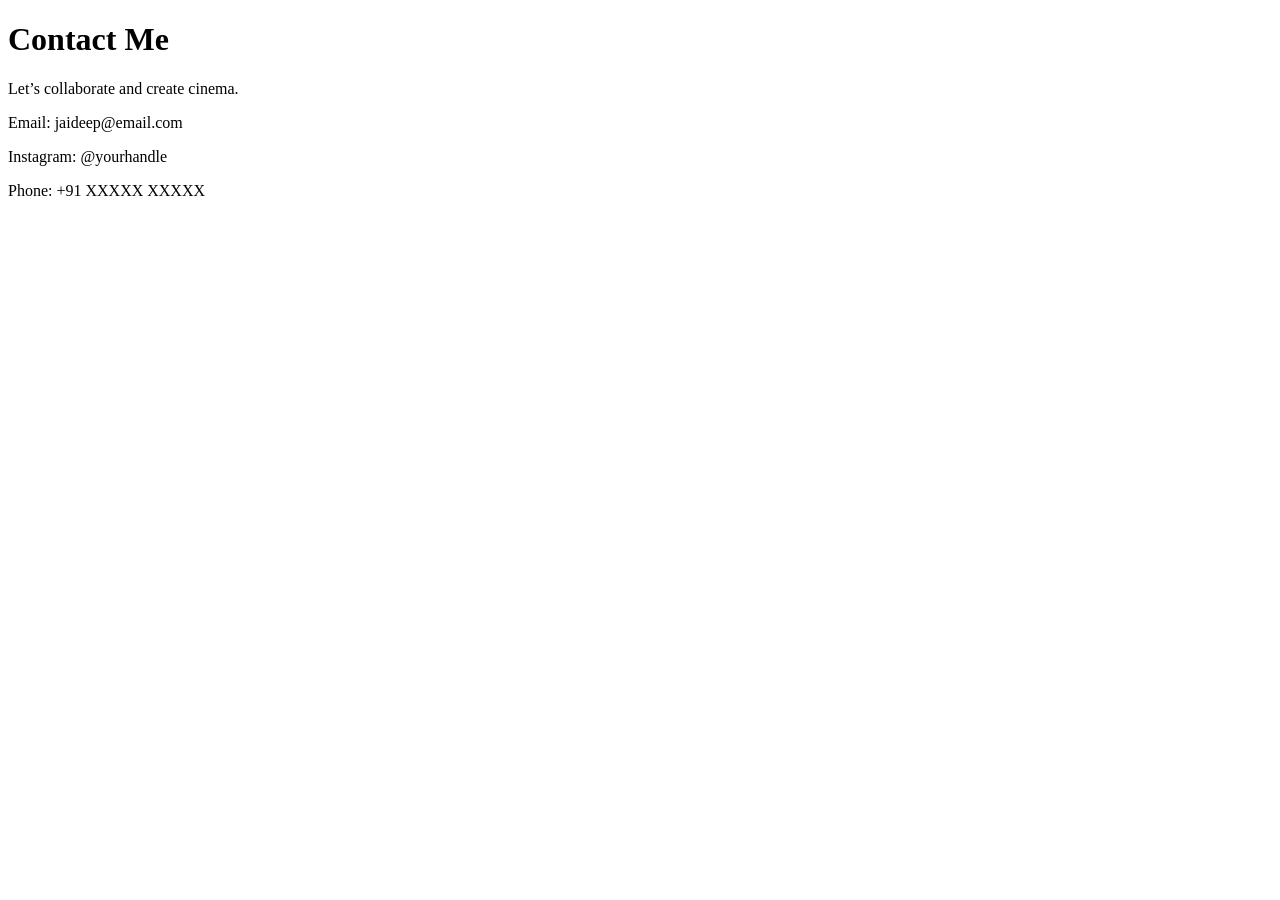
==== contact.html @ 204aa9f0 "Create contact.html" ====
<!DOCTYPE html>
<html lang="en">
<head>
    <meta charset="UTF-8">
    <title>Contact | Jaideep Eemani</title>
    <link rel="stylesheet" href="css/style.css">
</head>
<body>

    <div class="page-container">
        <h1>Contact Me</h1>
        <p>Let’s collaborate and create cinema.</p>

        <div class="contact-info">
            <p>Email: jaideep@email.com</p>
            <p>Instagram: @yourhandle</p>
            <p>Phone: +91 XXXXX XXXXX</p>
        </div>
    </div>

</body>
</html>
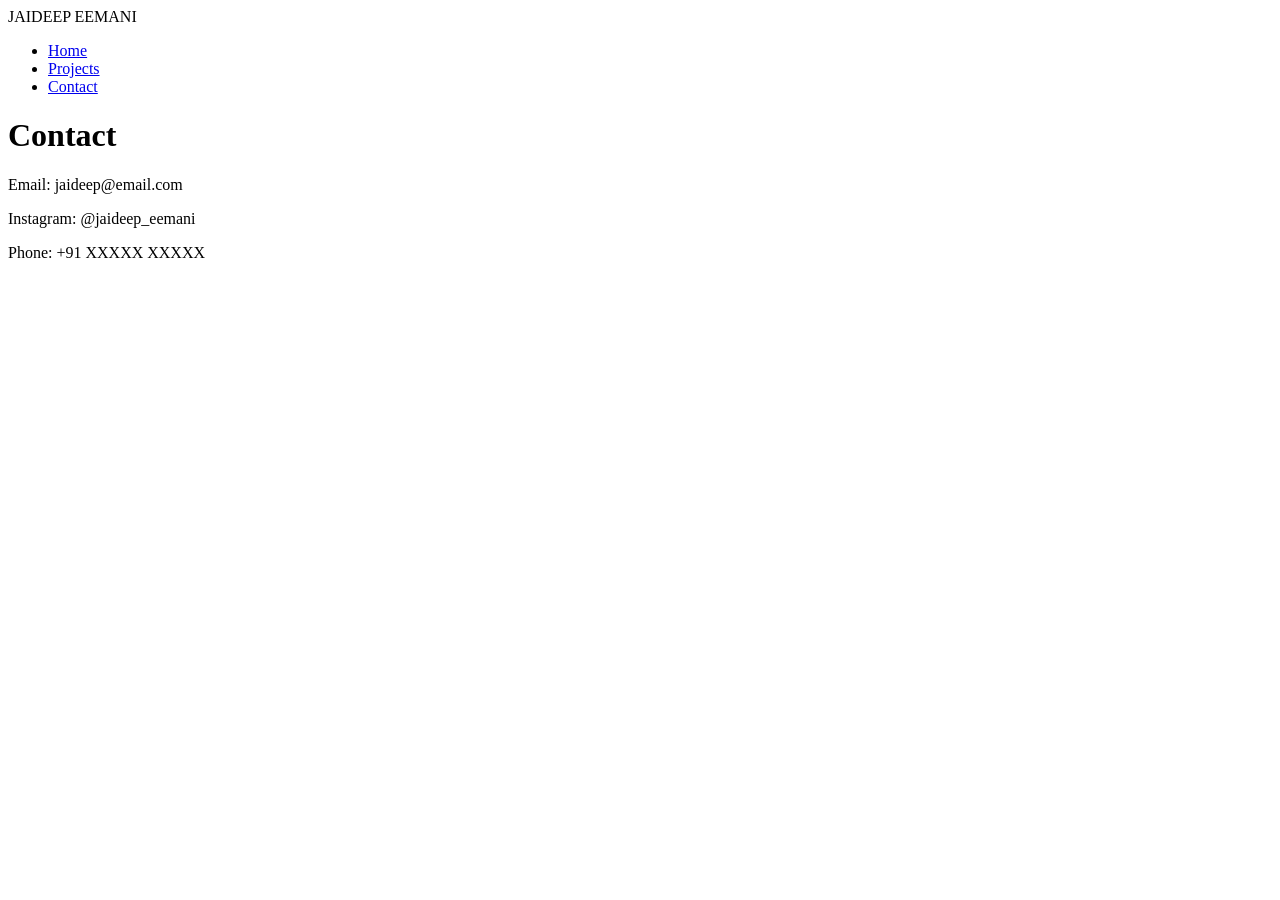
==== commit d5ed52f4: "Update contact.html" ====
--- a/contact.html
+++ b/contact.html
@@ -3,20 +3,32 @@
 <head>
     <meta charset="UTF-8">
     <title>Contact | Jaideep Eemani</title>
+
     <link rel="stylesheet" href="css/style.css">
 </head>
 <body>
 
-    <div class="page-container">
-        <h1>Contact Me</h1>
-        <p>Let’s collaborate and create cinema.</p>
+<nav class="navbar">
+    <div class="logo">JAIDEEP <span>EEMANI</span></div>
 
-        <div class="contact-info">
-            <p>Email: jaideep@email.com</p>
-            <p>Instagram: @yourhandle</p>
-            <p>Phone: +91 XXXXX XXXXX</p>
-        </div>
+    <ul class="nav-links">
+        <li><a href="index.html">Home</a></li>
+        <li><a href="projects.html">Projects</a></li>
+        <li><a href="contact.html">Contact</a></li>
+    </ul>
+</nav>
+
+<div class="page-container">
+    <h1>Contact</h1>
+
+    <div class="contact-info">
+        <p>Email: jaideep@email.com</p>
+        <p>Instagram: @jaideep_eemani</p>
+        <p>Phone: +91 XXXXX XXXXX</p>
     </div>
+</div>
 
+<script src="js/script.js"></script>
 </body>
 </html>
+
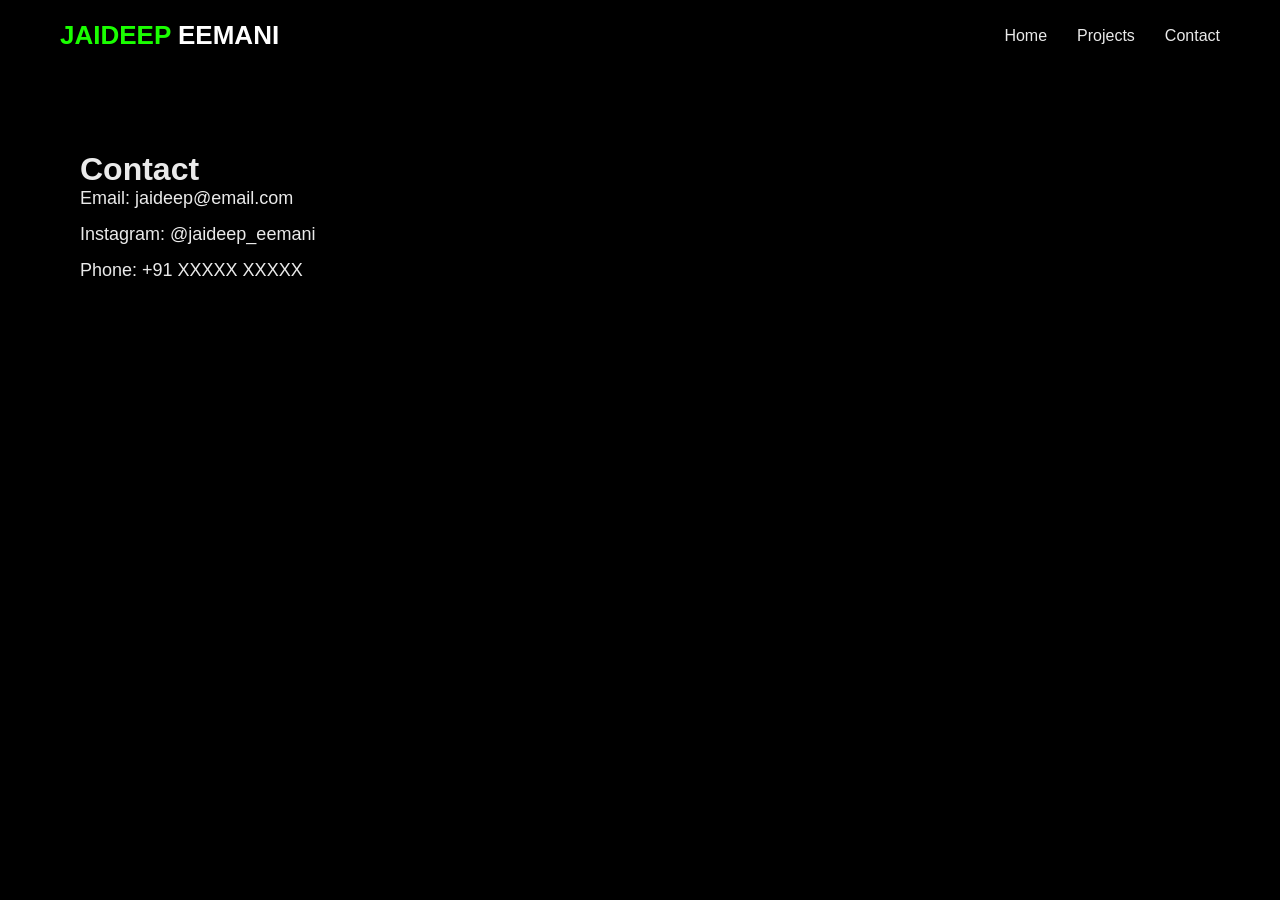
==== commit 0049fe75: "Update contact.html" ====
--- a/contact.html
+++ b/contact.html
@@ -4,7 +4,7 @@
     <meta charset="UTF-8">
     <title>Contact | Jaideep Eemani</title>
 
-    <link rel="stylesheet" href="css/style.css">
+    <link rel="stylesheet" href="style.css">
 </head>
 <body>
 
@@ -28,7 +28,8 @@
     </div>
 </div>
 
-<script src="js/script.js"></script>
+<script src="script.js"></script>
 </body>
 </html>
 
+
--- a/style.css
+++ b/style.css
@@ -0,0 +1,106 @@
+* {
+    margin: 0;
+    padding: 0;
+    box-sizing: border-box;
+    font-family: 'Poppins', sans-serif;
+}
+
+body {
+    background-color: #000;
+    color: #eaeaea;
+}
+
+/* NAVBAR */
+.navbar {
+    display: flex;
+    justify-content: space-between;
+    align-items: center;
+    padding: 20px 60px;
+}
+
+.logo {
+    font-size: 26px;
+    font-weight: 700;
+    color: #1aff00;
+}
+
+.logo span {
+    color: #ffffff;
+}
+
+.nav-links {
+    list-style: none;
+    display: flex;
+    gap: 30px;
+}
+
+.nav-links a {
+    text-decoration: none;
+    color: #eaeaea;
+    font-weight: 500;
+}
+
+.nav-links a:hover {
+    color: #1aff00;
+}
+
+/* HERO */
+.hero {
+    height: 80vh;
+    display: flex;
+    flex-direction: column;
+    justify-content: center;
+    padding-left: 80px;
+}
+
+.hero h1 {
+    font-size: 26px;
+    color: #1aff00;
+}
+
+.hero h2 {
+    font-size: 64px;
+    font-weight: 700;
+}
+
+.hero h2 span {
+    color: #1aff00;
+}
+
+.hero p {
+    max-width: 520px;
+    margin-top: 20px;
+    color: #cfcfcf;
+    line-height: 1.6;
+}
+
+.hero button {
+    margin-top: 30px;
+    padding: 14px 24px;
+    background-color: #1aff00;
+    border: none;
+    color: #000;
+    font-weight: 600;
+    cursor: pointer;
+}
+
+.hero button:hover {
+    background-color: #14cc00;
+}
+
+/* PAGES */
+.page-container {
+    padding: 80px;
+}
+
+.project-box {
+    background-color: #0f0f0f;
+    padding: 20px;
+    margin-bottom: 20px;
+    border-left: 5px solid #1aff00;
+}
+
+.contact-info p {
+    margin-bottom: 15px;
+    font-size: 18px;
+}
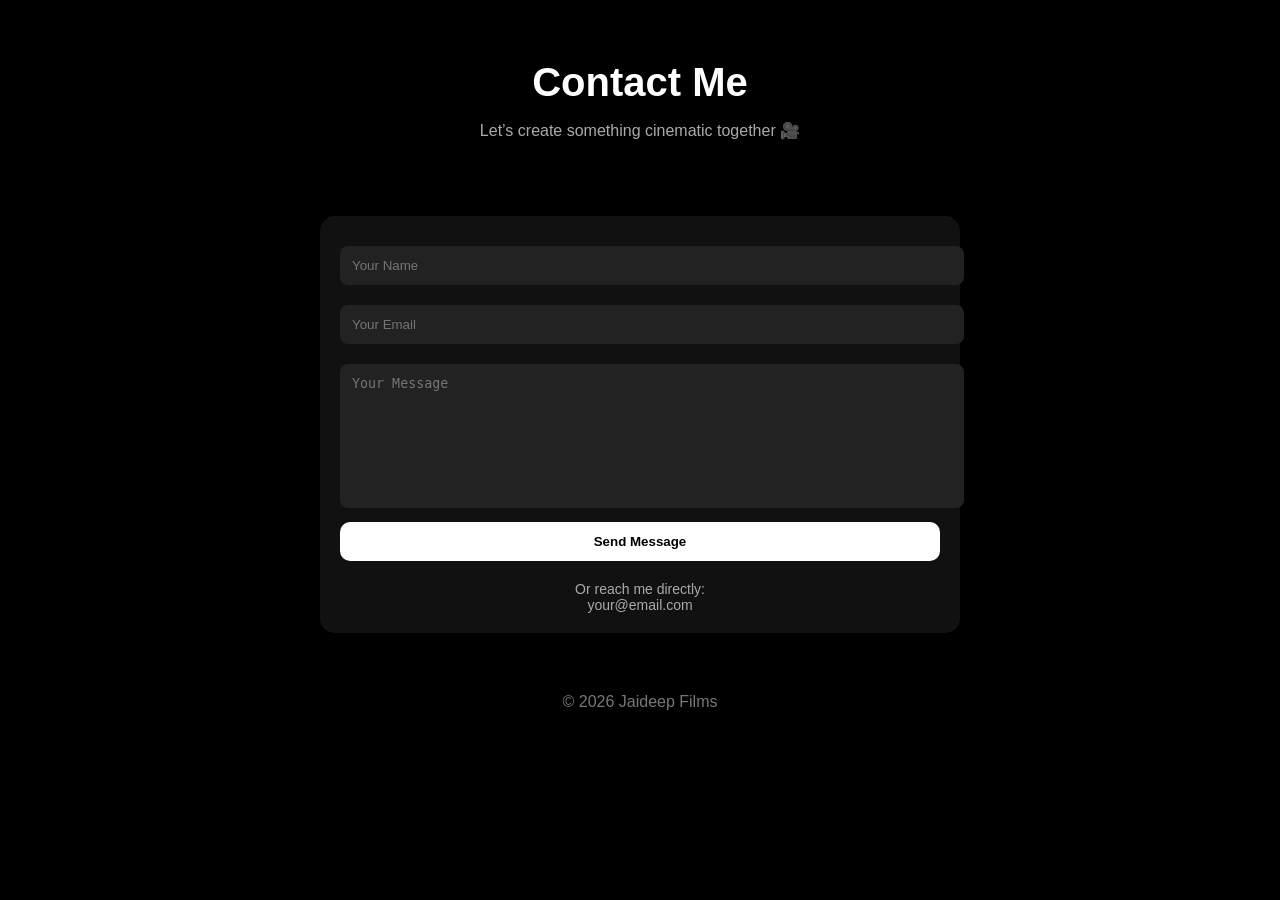
==== commit 1248b6fd: "Update contact.html" ====
--- a/contact.html
+++ b/contact.html
@@ -1,35 +1,112 @@
 <!DOCTYPE html>
 <html lang="en">
 <head>
-    <meta charset="UTF-8">
-    <title>Contact | Jaideep Eemani</title>
+  <meta charset="UTF-8">
+  <title>Contact | Jaideep Films</title>
+  <meta name="viewport" content="width=device-width, initial-scale=1.0">
 
-    <link rel="stylesheet" href="style.css">
+  <style>
+    body {
+      margin: 0;
+      font-family: Arial, sans-serif;
+      background: #000;
+      color: #fff;
+    }
+
+    header {
+      text-align: center;
+      padding: 60px 20px 20px;
+    }
+
+    header h1 {
+      margin: 0;
+      font-size: 40px;
+    }
+
+    header p {
+      color: #aaa;
+    }
+
+    .contact-container {
+      max-width: 600px;
+      margin: 40px auto;
+      padding: 20px;
+      background: #111;
+      border-radius: 15px;
+    }
+
+    input, textarea {
+      width: 100%;
+      padding: 12px;
+      margin: 10px 0;
+      border: none;
+      border-radius: 8px;
+      background: #222;
+      color: #fff;
+    }
+
+    textarea {
+      height: 120px;
+      resize: none;
+    }
+
+    .btn {
+      width: 100%;
+      padding: 12px;
+      background: #fff;
+      color: #000;
+      border: none;
+      border-radius: 10px;
+      font-weight: bold;
+      cursor: pointer;
+    }
+
+    .btn:hover {
+      background: #ddd;
+    }
+
+    .info {
+      text-align: center;
+      margin-top: 20px;
+      color: #aaa;
+      font-size: 14px;
+    }
+
+    footer {
+      text-align: center;
+      padding: 20px;
+      color: #777;
+    }
+  </style>
 </head>
+
 <body>
 
-<nav class="navbar">
-    <div class="logo">JAIDEEP <span>EEMANI</span></div>
+  <!-- Header -->
+  <header>
+    <h1>Contact Me</h1>
+    <p>Let’s create something cinematic together 🎥</p>
+  </header>
 
-    <ul class="nav-links">
-        <li><a href="index.html">Home</a></li>
-        <li><a href="projects.html">Projects</a></li>
-        <li><a href="contact.html">Contact</a></li>
-    </ul>
-</nav>
+  <!-- Contact Form -->
+  <div class="contact-container">
+    <form>
+      <input type="text" placeholder="Your Name" required>
+      <input type="email" placeholder="Your Email" required>
+      <textarea placeholder="Your Message" required></textarea>
+      <button type="submit" class="btn">Send Message</button>
+    </form>
 
-<div class="page-container">
-    <h1>Contact</h1>
+    <div class="info">
+      Or reach me directly:<br>
+      your@email.com
+    </div>
+  </div>
 
-    <div class="contact-info">
-        <p>Email: jaideep@email.com</p>
-        <p>Instagram: @jaideep_eemani</p>
-        <p>Phone: +91 XXXXX XXXXX</p>
-    </div>
-</div>
+  <!-- Footer -->
+  <footer>
+    © 2026 Jaideep Films
+  </footer>
 
-<script src="script.js"></script>
 </body>
 </html>
-
-
